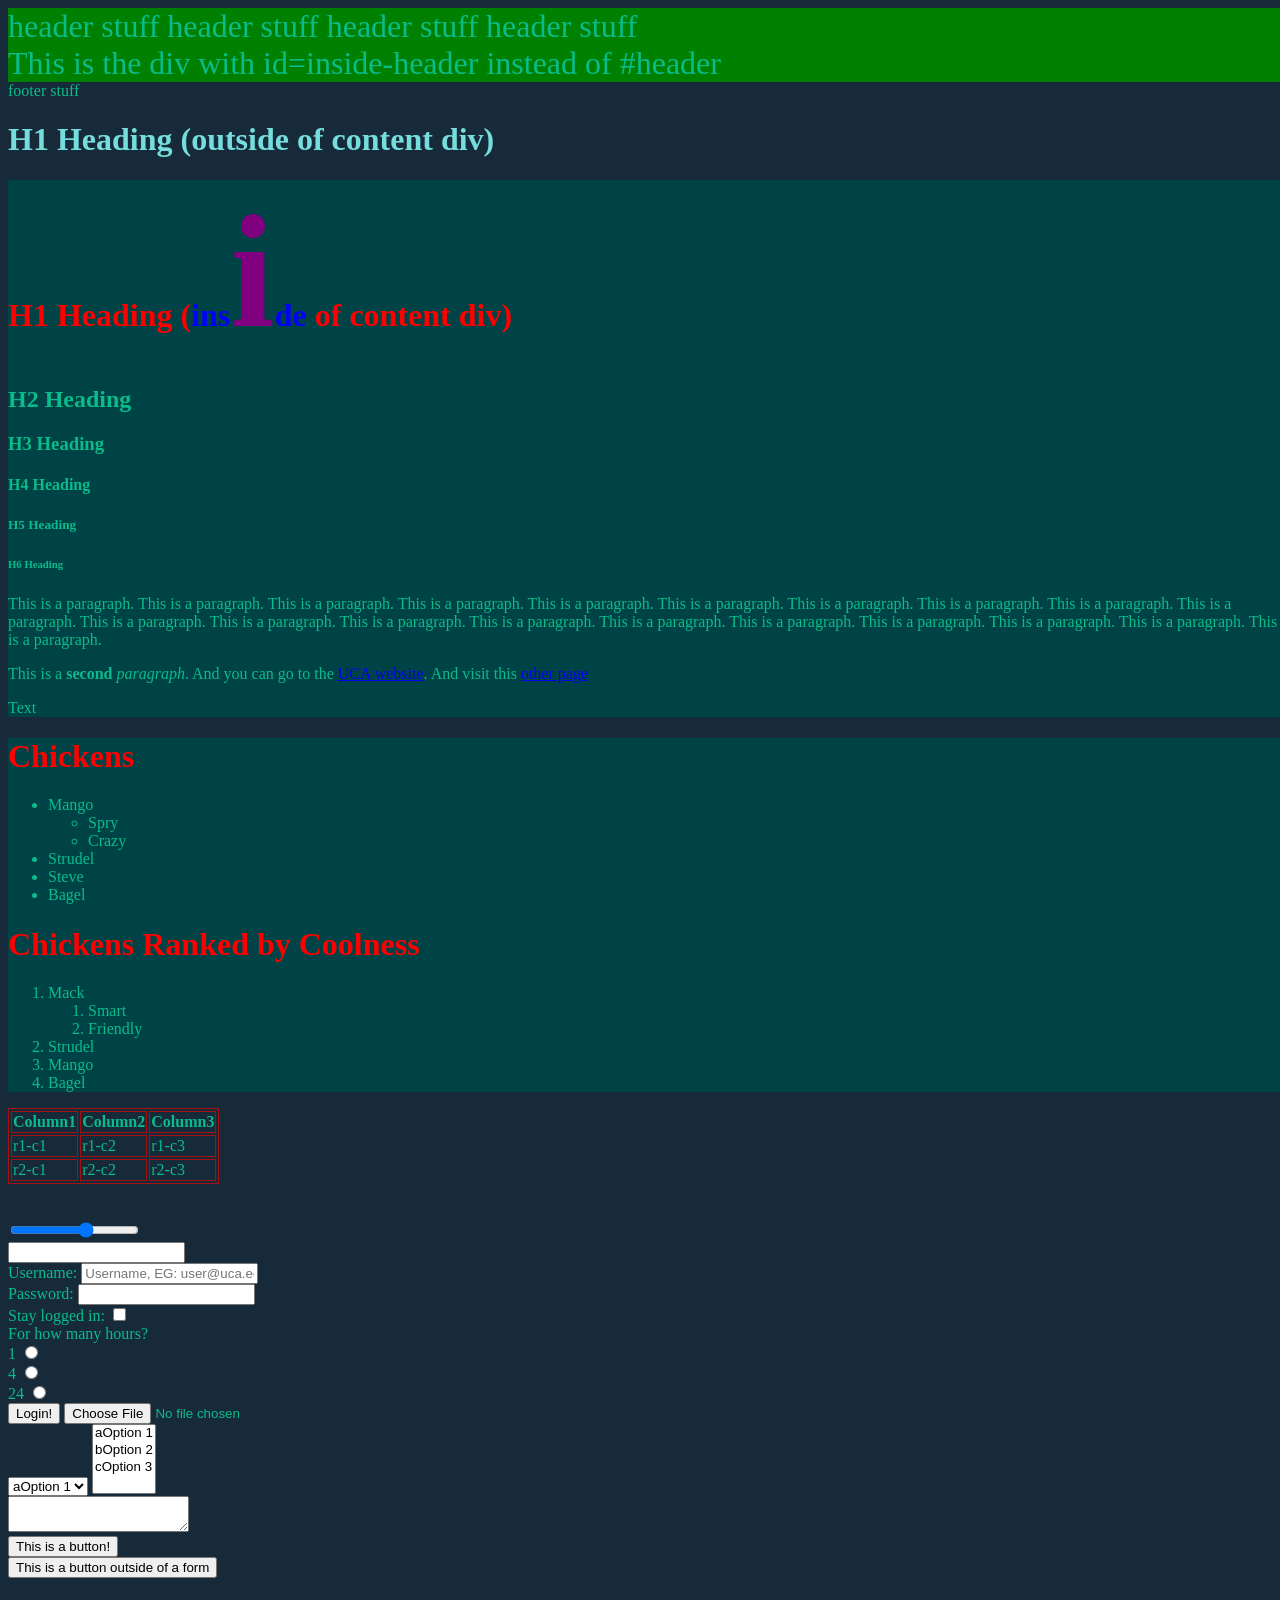
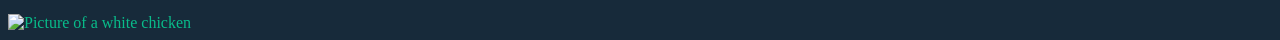
==== examples/sample.html @ 65bcf764 "history" ====
<!DOCTYPE html>

<html>

<head>
  <meta charset="UTF-8">
  <meta name="description" content="ArCA 2026 HTML Demo">
  <meta name="keywords" content="HTML, CSS, JavaScript">
  <meta name="author" content="CC">
  <meta name="viewport" content="width=device-width, initial-scale=1.0">

  <link href="../css/style.css" rel="stylesheet">
  <link href="../css/forms.css" rel="stylesheet">
  <link href="../css/style3.css" rel="stylesheet">
  <link href="../css/style4.css" rel="stylesheet">

  <style type="text/css">
  </style>

  <title>All About My Chickens</title>
</head>

<body>
  <div id="header">
      header stuff header stuff header stuff header stuff
    <div id="inside-header">
      This is the div with id=inside-header instead of #header
    </div>
  </div>

  <div id="footer">
    footer stuff
  </div>

  <h1>H1 Heading (outside of content div)</h1>
  <div class="content">
    
    <h1>H1 Heading (<span>ins<strong>i</strong>de</span> of content div)</h1>
    <h2>H2 Heading</h2>
    <h3>H3 Heading</h3>
    <h4>H4 Heading</h4>
    <h5>H5 Heading</h5>
    <h6>H6 Heading</h6>
    <!-- 
    paragraphStyle class = style to apply to paragraphs
    largerFontSize class = make font 25% larger
    blueText class = make the text blue
    redBg class = make the background red
    -->
    <p class="paragraphStyle largerFontSize blueText redBg">
      This is a paragraph. This is a <span class="largeBoldBlue">paragraph</span>. This is a paragraph. This is a
      paragraph. This is a paragraph. This is a <span class="largeBoldBlue">paragraph</span>. This is a paragraph. This
      is a paragraph. This is a
      paragraph. This is a paragraph. This is a paragraph. This is a <span class="largeBoldBlue">paragraph</span>. This
      is a paragraph. This is a
      paragraph. This is a paragraph. This is a paragraph. This is a paragraph. This is a paragraph. This is a
      paragraph. This is a paragraph.
    </p>

    <p>
      This is a <strong>second</strong> <em>paragraph</em>.
      And you can go to the <a href="https://uca.edu">UCA website</a>. And visit this <a href="./otherpage.html">other
        page</a>
    </p>

    <span>Text</span>
  </div>

  <div class="content">
    
    <h1>Chickens</h1>
    <ul>
      <li>Mango
        <ul>
          <li>Spry</li>
          <li>Crazy</li>
        </ul>
      </li>
      <li>Strudel</li>
      <li>Steve</li>
      <li>Bagel</li>
    </ul>

    <h1>Chickens Ranked by Coolness</h1>
    <ol>
      <li>Mack
        <ol>
          <li>Smart</li>
          <li>Friendly</li>
        </ol>
      </li>
      <li>Strudel</li>
      <li>Mango</li>
      <li>Bagel</li>
    </ol>
  </div>




  <div>
    <table>
      <tr>
        <th>Column1</th>
        <th>Column2</th>
        <th>Column3</th>
      </tr>
      <tr>
        <td>r1-c1</td>
        <td>r1-c2</td>
        <td>r1-c3</td>
      </tr>
      <tr>
        <td>r2-c1</td>
        <td>r2-c2</td>
        <td>r2-c3</td>
      </tr>
    </table>
  </div>

  <br><br>
  <div>
    <form>
      <input type="range" min="0" max="5"><br>
      <input type="email"><br>
      <!-- placeholder -->
      Username: <input type="text" name="username" required placeholder="Username, EG: user@uca.edu"> <br>
      Password: <input type="password" name="password"> <br>
      Stay logged in: <input type="checkbox" name="stayLoggedIn"> <br>
      For how many hours? <br>
      <!-- Set value attributes -->
      1 <input type="radio" name="loggedInHours" value="1"> <br>
      4 <input type="radio" name="loggedInHours" value="4"> <br>
      24 <input type="radio" name="loggedInHours" value="24"> <br>

      <input type="submit" value="Login!">
      <input type="file">
      <input type="hidden" name="cost" value="25.00">
      <br>
      <select name="singleSelect">
        <option>aOption 1</option>
        <option>bOption 2</option>
        <option>cOption 3</option>
      </select>

      <select name="multiSelect" multiple>
        <option>aOption 1</option>
        <option>bOption 2</option>
        <option>cOption 3</option>
      </select>
      <br>
      <textarea name="blogPostText"></textarea>
      <br>
      <button>This is a button!</button>
    </form>

    <button>This is a button outside of a form</button>
  </div>

  <br><br>

  <!-- The picture of Mack goes here : -->
  <img src="./images/mack.jpg" alt="Picture of a white chicken" title="Mack Chicken" style="height: 50%; width: 25%">


  <script type="text/JavaScript">
    console.log('This is the JS console');
  </script>



  <!--  This is a comment  -->
</body>

</html>
---- css/style.css ----
body {
  width: 100%;
  height: 100%;
  background-color: #172A3A;
  color: #09BC8A;
  /* text-align: center; */
}

h1 {
  color: #75DDDD;
}

#header {
  /*width: 50%;
  height: 10em;*/
  background-color: green;
  font-size: 2em;
}

#inside-header {
  
}

.content {
  background-color: #004346;
}

.content h1 {
  color: red;
}

.content h1 span {
  color: blue;
}

.content h1 span strong {
  color: purple;
  font-size: 500%;
}

table,
tr,
td,
th {
  border: 1px solid #a50f0f;
}
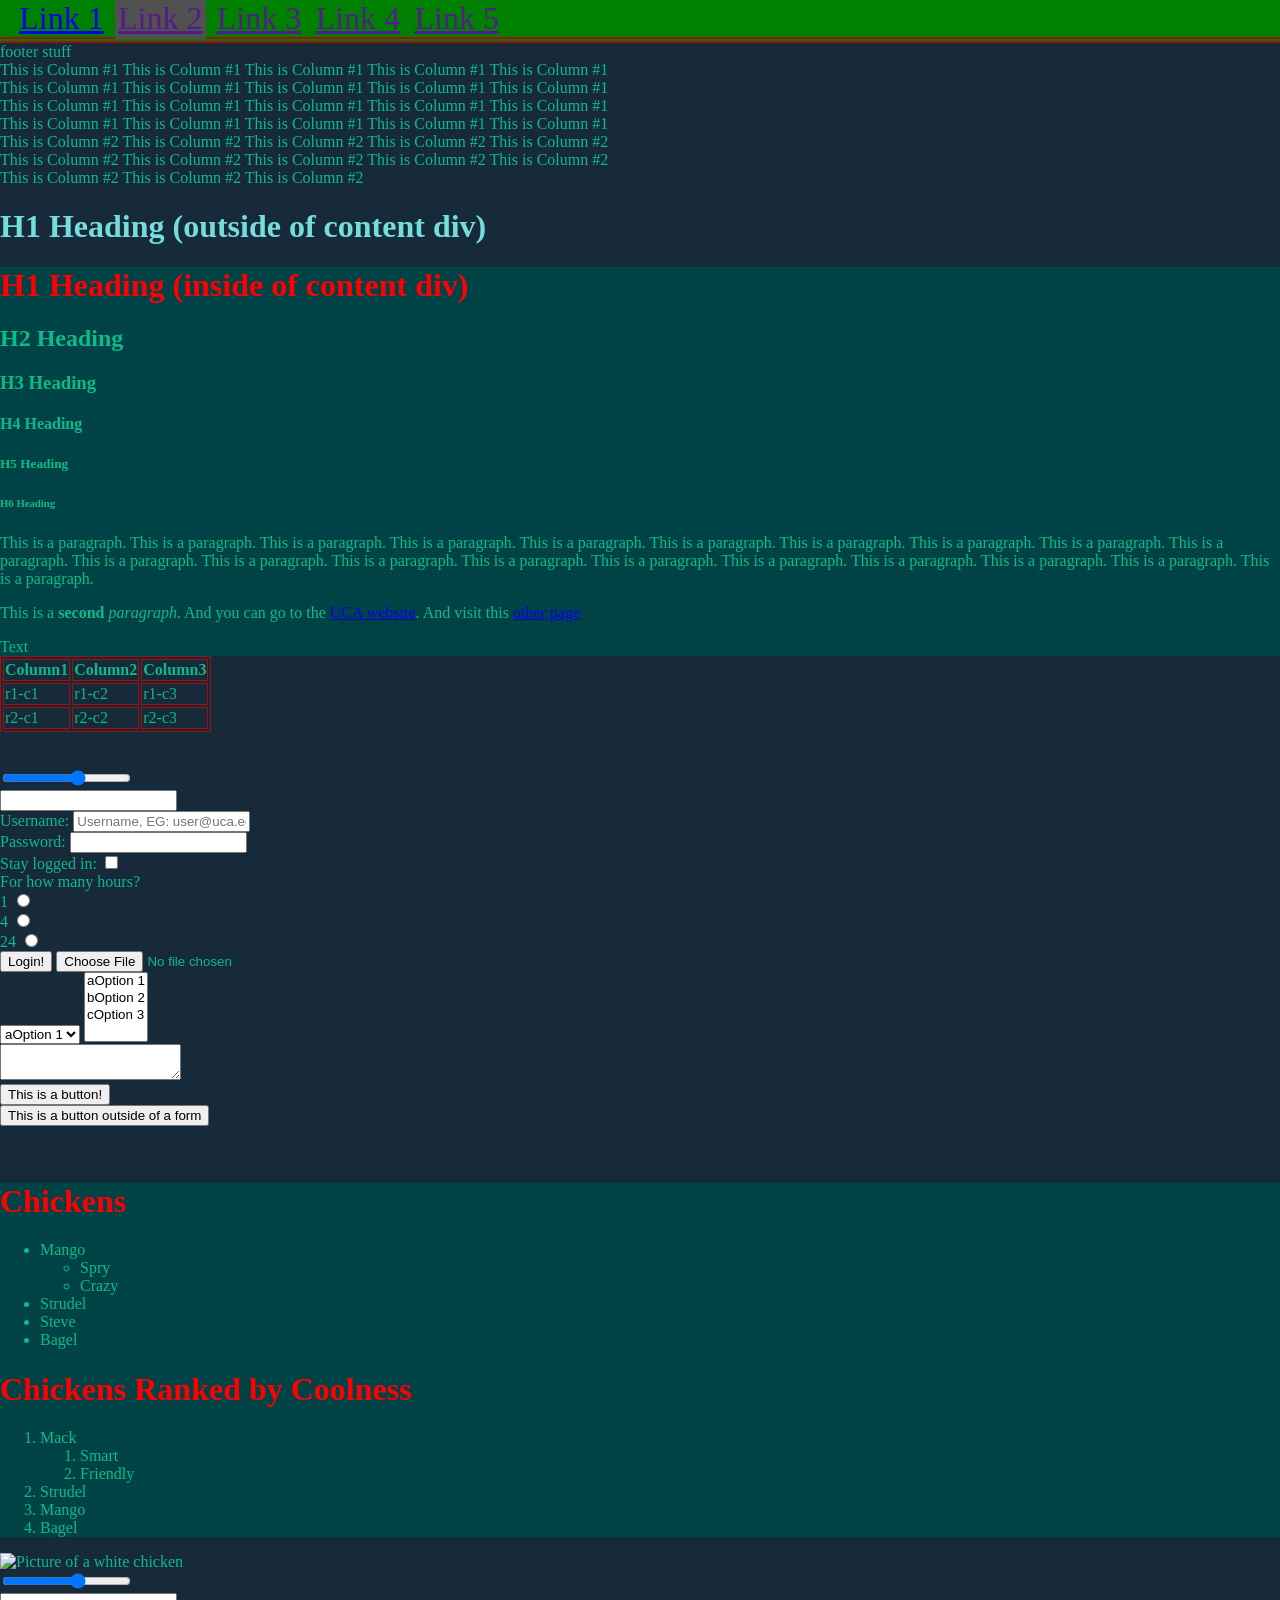
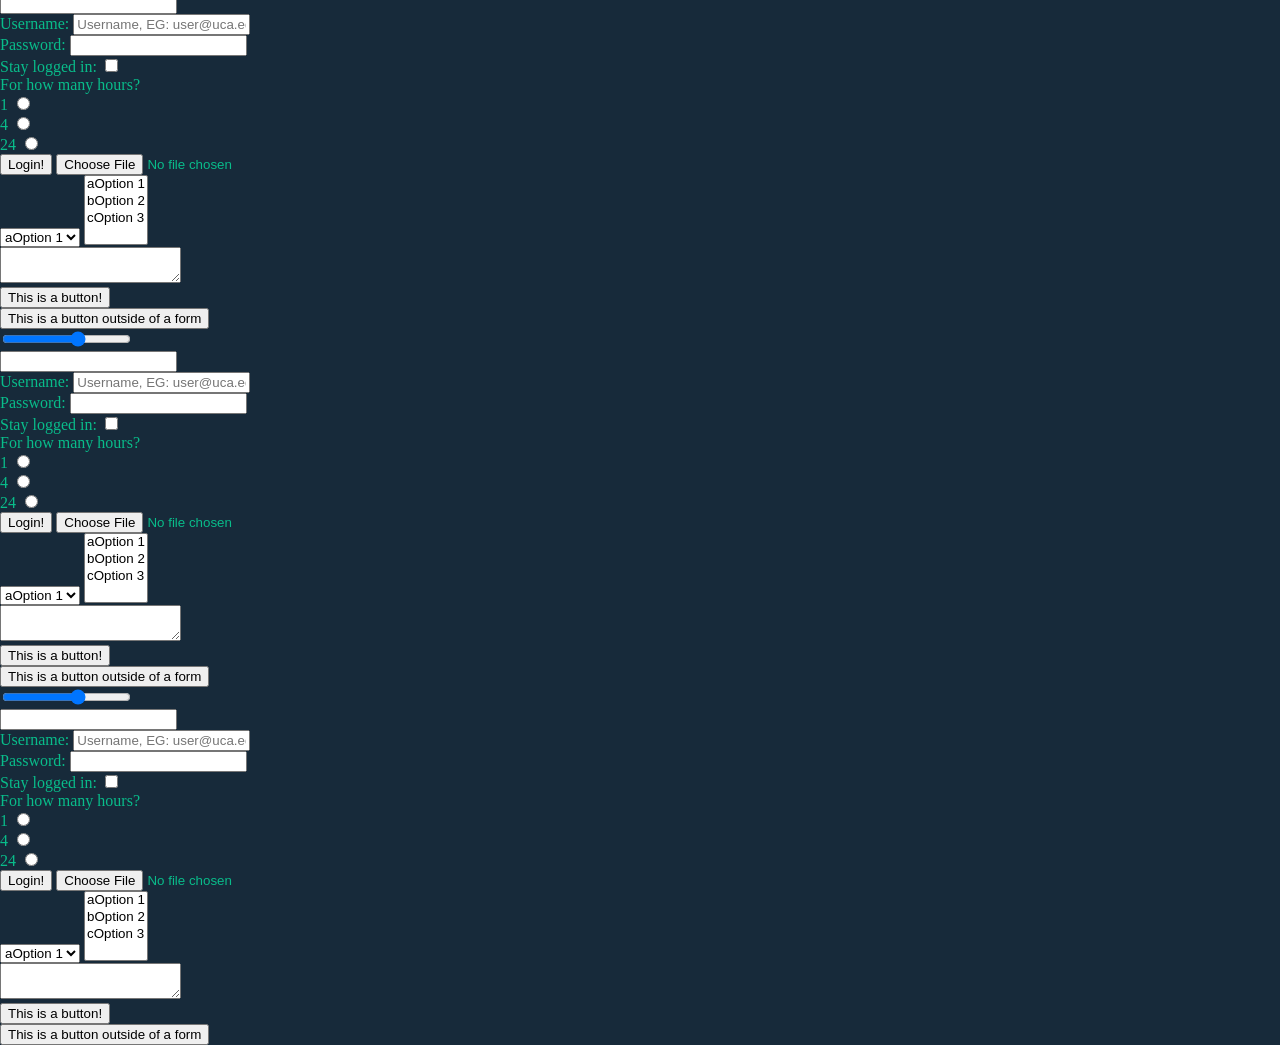
==== commit 21e0750a: "header/anchor link" ====
--- a/examples/sample.html
+++ b/examples/sample.html
@@ -22,14 +22,56 @@
 
 <body>
   <div id="header">
-      header stuff header stuff header stuff header stuff
-    <div id="inside-header">
-      This is the div with id=inside-header instead of #header
-    </div>
+      <a href="#chickens">Link 1</a>
+      <a href="" class="selected-link">Link 2</a>
+      <a href="">Link 3</a>
+      <a href="">Link 4</a>
+      <a href="">Link 5</a>
   </div>
 
   <div id="footer">
     footer stuff
+  </div>
+
+  <div id="data-container">
+    <div class="column">
+      This is Column #1
+      This is Column #1
+      This is Column #1
+      This is Column #1
+      This is Column #1
+      This is Column #1
+      This is Column #1
+      This is Column #1
+      This is Column #1
+      This is Column #1
+      This is Column #1
+      This is Column #1
+      This is Column #1
+      This is Column #1
+      This is Column #1
+      This is Column #1
+      This is Column #1
+      This is Column #1
+      This is Column #1
+      This is Column #1 
+    </div>
+    <div class="column">
+      This is Column #2
+      This is Column #2
+      This is Column #2
+      This is Column #2
+      This is Column #2
+      This is Column #2
+      This is Column #2
+      This is Column #2
+      This is Column #2
+      This is Column #2
+      This is Column #2
+      This is Column #2
+      This is Column #2
+    </div>
+    
   </div>
 
   <h1>H1 Heading (outside of content div)</h1>
@@ -66,34 +108,6 @@
     <span>Text</span>
   </div>
 
-  <div class="content">
-    
-    <h1>Chickens</h1>
-    <ul>
-      <li>Mango
-        <ul>
-          <li>Spry</li>
-          <li>Crazy</li>
-        </ul>
-      </li>
-      <li>Strudel</li>
-      <li>Steve</li>
-      <li>Bagel</li>
-    </ul>
-
-    <h1>Chickens Ranked by Coolness</h1>
-    <ol>
-      <li>Mack
-        <ol>
-          <li>Smart</li>
-          <li>Friendly</li>
-        </ol>
-      </li>
-      <li>Strudel</li>
-      <li>Mango</li>
-      <li>Bagel</li>
-    </ol>
-  </div>
 
 
 
@@ -159,6 +173,36 @@
 
   <br><br>
 
+
+  <div class="content">
+    
+    <h1 id="chickens">Chickens</h1>
+    <ul>
+      <li>Mango
+        <ul>
+          <li>Spry</li>
+          <li>Crazy</li>
+        </ul>
+      </li>
+      <li>Strudel</li>
+      <li>Steve</li>
+      <li>Bagel</li>
+    </ul>
+
+    <h1>Chickens Ranked by Coolness</h1>
+    <ol>
+      <li>Mack
+        <ol>
+          <li>Smart</li>
+          <li>Friendly</li>
+        </ol>
+      </li>
+      <li>Strudel</li>
+      <li>Mango</li>
+      <li>Bagel</li>
+    </ol>
+  </div>
+
   <!-- The picture of Mack goes here : -->
   <img src="./images/mack.jpg" alt="Picture of a white chicken" title="Mack Chicken" style="height: 50%; width: 25%">
 
@@ -167,6 +211,117 @@
     console.log('This is the JS console');
   </script>
 
+<div>
+    <form>
+      <input type="range" min="0" max="5"><br>
+      <input type="email"><br>
+      <!-- placeholder -->
+      Username: <input type="text" name="username" required placeholder="Username, EG: user@uca.edu"> <br>
+      Password: <input type="password" name="password"> <br>
+      Stay logged in: <input type="checkbox" name="stayLoggedIn"> <br>
+      For how many hours? <br>
+      <!-- Set value attributes -->
+      1 <input type="radio" name="loggedInHours" value="1"> <br>
+      4 <input type="radio" name="loggedInHours" value="4"> <br>
+      24 <input type="radio" name="loggedInHours" value="24"> <br>
+
+      <input type="submit" value="Login!">
+      <input type="file">
+      <input type="hidden" name="cost" value="25.00">
+      <br>
+      <select name="singleSelect">
+        <option>aOption 1</option>
+        <option>bOption 2</option>
+        <option>cOption 3</option>
+      </select>
+
+      <select name="multiSelect" multiple>
+        <option>aOption 1</option>
+        <option>bOption 2</option>
+        <option>cOption 3</option>
+      </select>
+      <br>
+      <textarea name="blogPostText"></textarea>
+      <br>
+      <button>This is a button!</button>
+    </form>
+
+    <button>This is a button outside of a form</button>
+  </div>
+  <div>
+    <form>
+      <input type="range" min="0" max="5"><br>
+      <input type="email"><br>
+      <!-- placeholder -->
+      Username: <input type="text" name="username" required placeholder="Username, EG: user@uca.edu"> <br>
+      Password: <input type="password" name="password"> <br>
+      Stay logged in: <input type="checkbox" name="stayLoggedIn"> <br>
+      For how many hours? <br>
+      <!-- Set value attributes -->
+      1 <input type="radio" name="loggedInHours" value="1"> <br>
+      4 <input type="radio" name="loggedInHours" value="4"> <br>
+      24 <input type="radio" name="loggedInHours" value="24"> <br>
+
+      <input type="submit" value="Login!">
+      <input type="file">
+      <input type="hidden" name="cost" value="25.00">
+      <br>
+      <select name="singleSelect">
+        <option>aOption 1</option>
+        <option>bOption 2</option>
+        <option>cOption 3</option>
+      </select>
+
+      <select name="multiSelect" multiple>
+        <option>aOption 1</option>
+        <option>bOption 2</option>
+        <option>cOption 3</option>
+      </select>
+      <br>
+      <textarea name="blogPostText"></textarea>
+      <br>
+      <button>This is a button!</button>
+    </form>
+
+    <button>This is a button outside of a form</button>
+  </div>
+  <div>
+    <form>
+      <input type="range" min="0" max="5"><br>
+      <input type="email"><br>
+      <!-- placeholder -->
+      Username: <input type="text" name="username" required placeholder="Username, EG: user@uca.edu"> <br>
+      Password: <input type="password" name="password"> <br>
+      Stay logged in: <input type="checkbox" name="stayLoggedIn"> <br>
+      For how many hours? <br>
+      <!-- Set value attributes -->
+      1 <input type="radio" name="loggedInHours" value="1"> <br>
+      4 <input type="radio" name="loggedInHours" value="4"> <br>
+      24 <input type="radio" name="loggedInHours" value="24"> <br>
+
+      <input type="submit" value="Login!">
+      <input type="file">
+      <input type="hidden" name="cost" value="25.00">
+      <br>
+      <select name="singleSelect">
+        <option>aOption 1</option>
+        <option>bOption 2</option>
+        <option>cOption 3</option>
+      </select>
+
+      <select name="multiSelect" multiple>
+        <option>aOption 1</option>
+        <option>bOption 2</option>
+        <option>cOption 3</option>
+      </select>
+      <br>
+      <textarea name="blogPostText"></textarea>
+      <br>
+      <button>This is a button!</button>
+    </form>
+
+    <button>This is a button outside of a form</button>
+  </div>
 
 
   <!--  This is a comment  -->
--- a/css/style.css
+++ b/css/style.css
@@ -17,8 +17,22 @@
   font-size: 2em;
 }
 
-#inside-header {
-  
+body {
+  margin: 0;
+}
+
+#header {
+  margin: 0;
+  padding-left: 0.5em;
+  border-bottom: 0.2em double #a50f0f;
+}
+
+#header a {
+  padding: 0.1em;
+}
+
+.selected-link {
+  background-color: #515151
 }
 
 .content {
@@ -29,13 +43,13 @@
   color: red;
 }
 
-.content h1 span {
-  color: blue;
+#data-container {
+  width: 50%;
 }
 
-.content h1 span strong {
-  color: purple;
-  font-size: 500%;
+div .column {
+  display: inline;
+  width: 50%;
 }
 
 table,
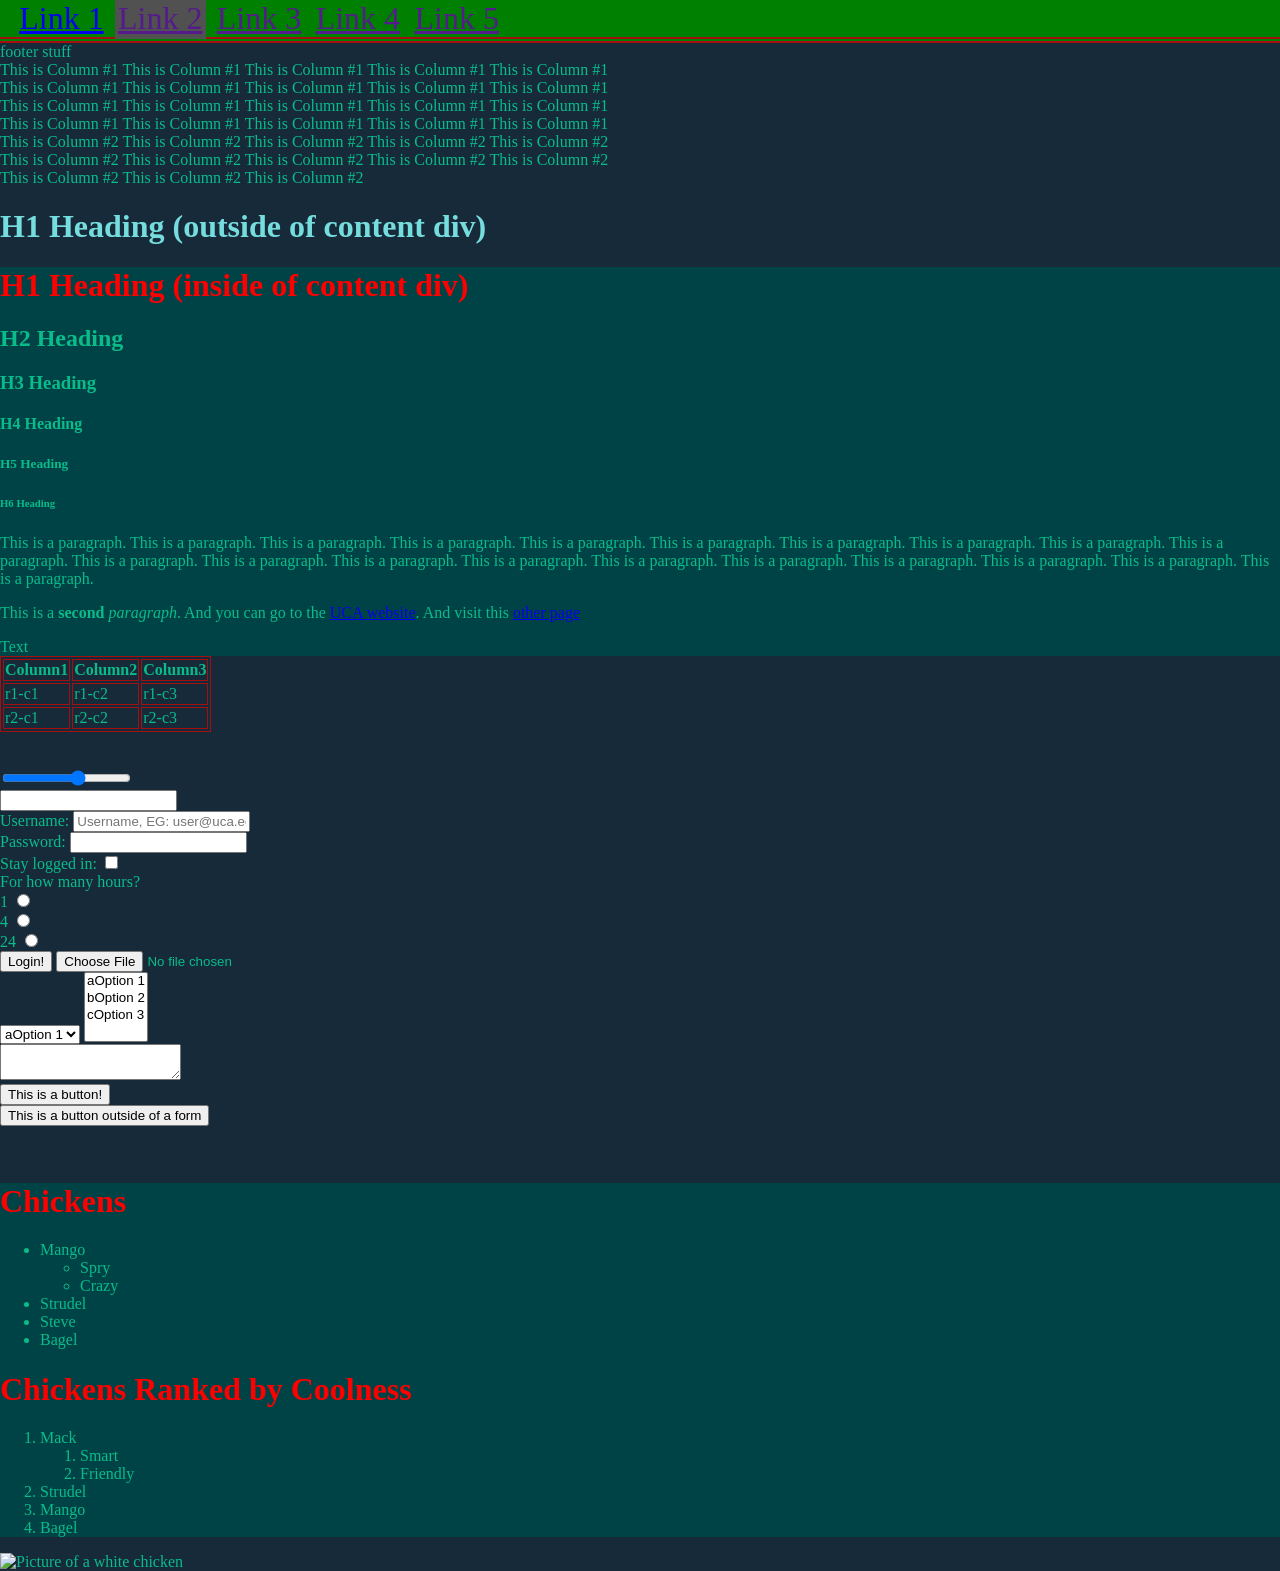
==== commit 1b6882ba: "updates, bootstrap" ====
--- a/examples/sample.html
+++ b/examples/sample.html
@@ -211,118 +211,6 @@
     console.log('This is the JS console');
   </script>
 
-<div>
-    <form>
-      <input type="range" min="0" max="5"><br>
-      <input type="email"><br>
-      <!-- placeholder -->
-      Username: <input type="text" name="username" required placeholder="Username, EG: user@uca.edu"> <br>
-      Password: <input type="password" name="password"> <br>
-      Stay logged in: <input type="checkbox" name="stayLoggedIn"> <br>
-      For how many hours? <br>
-      <!-- Set value attributes -->
-      1 <input type="radio" name="loggedInHours" value="1"> <br>
-      4 <input type="radio" name="loggedInHours" value="4"> <br>
-      24 <input type="radio" name="loggedInHours" value="24"> <br>
-
-      <input type="submit" value="Login!">
-      <input type="file">
-      <input type="hidden" name="cost" value="25.00">
-      <br>
-      <select name="singleSelect">
-        <option>aOption 1</option>
-        <option>bOption 2</option>
-        <option>cOption 3</option>
-      </select>
-
-      <select name="multiSelect" multiple>
-        <option>aOption 1</option>
-        <option>bOption 2</option>
-        <option>cOption 3</option>
-      </select>
-      <br>
-      <textarea name="blogPostText"></textarea>
-      <br>
-      <button>This is a button!</button>
-    </form>
-
-    <button>This is a button outside of a form</button>
-  </div>
-  <div>
-    <form>
-      <input type="range" min="0" max="5"><br>
-      <input type="email"><br>
-      <!-- placeholder -->
-      Username: <input type="text" name="username" required placeholder="Username, EG: user@uca.edu"> <br>
-      Password: <input type="password" name="password"> <br>
-      Stay logged in: <input type="checkbox" name="stayLoggedIn"> <br>
-      For how many hours? <br>
-      <!-- Set value attributes -->
-      1 <input type="radio" name="loggedInHours" value="1"> <br>
-      4 <input type="radio" name="loggedInHours" value="4"> <br>
-      24 <input type="radio" name="loggedInHours" value="24"> <br>
-
-      <input type="submit" value="Login!">
-      <input type="file">
-      <input type="hidden" name="cost" value="25.00">
-      <br>
-      <select name="singleSelect">
-        <option>aOption 1</option>
-        <option>bOption 2</option>
-        <option>cOption 3</option>
-      </select>
-
-      <select name="multiSelect" multiple>
-        <option>aOption 1</option>
-        <option>bOption 2</option>
-        <option>cOption 3</option>
-      </select>
-      <br>
-      <textarea name="blogPostText"></textarea>
-      <br>
-      <button>This is a button!</button>
-    </form>
-
-    <button>This is a button outside of a form</button>
-  </div>
-  <div>
-    <form>
-      <input type="range" min="0" max="5"><br>
-      <input type="email"><br>
-      <!-- placeholder -->
-      Username: <input type="text" name="username" required placeholder="Username, EG: user@uca.edu"> <br>
-      Password: <input type="password" name="password"> <br>
-      Stay logged in: <input type="checkbox" name="stayLoggedIn"> <br>
-      For how many hours? <br>
-      <!-- Set value attributes -->
-      1 <input type="radio" name="loggedInHours" value="1"> <br>
-      4 <input type="radio" name="loggedInHours" value="4"> <br>
-      24 <input type="radio" name="loggedInHours" value="24"> <br>
-
-      <input type="submit" value="Login!">
-      <input type="file">
-      <input type="hidden" name="cost" value="25.00">
-      <br>
-      <select name="singleSelect">
-        <option>aOption 1</option>
-        <option>bOption 2</option>
-        <option>cOption 3</option>
-      </select>
-
-      <select name="multiSelect" multiple>
-        <option>aOption 1</option>
-        <option>bOption 2</option>
-        <option>cOption 3</option>
-      </select>
-      <br>
-      <textarea name="blogPostText"></textarea>
-      <br>
-      <button>This is a button!</button>
-    </form>
-
-    <button>This is a button outside of a form</button>
-  </div>
-
 
   <!--  This is a comment  -->
 </body>
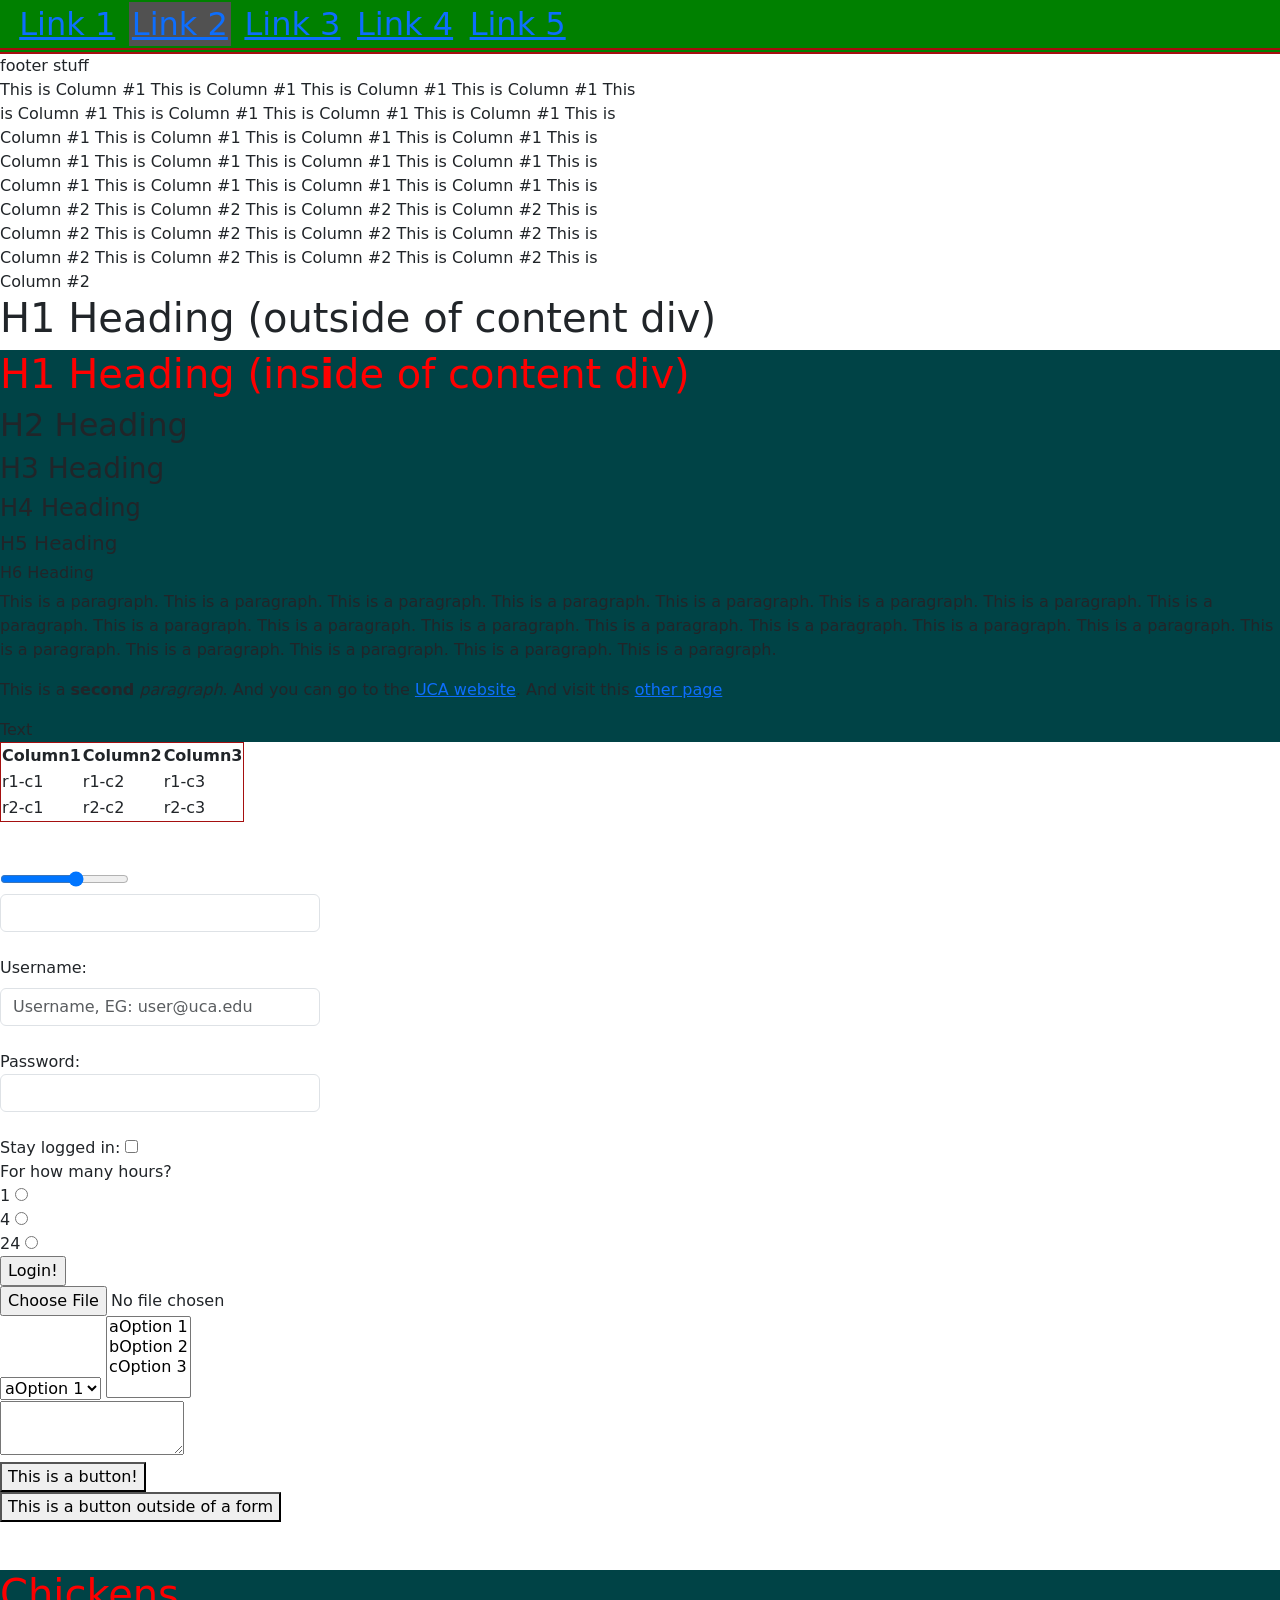
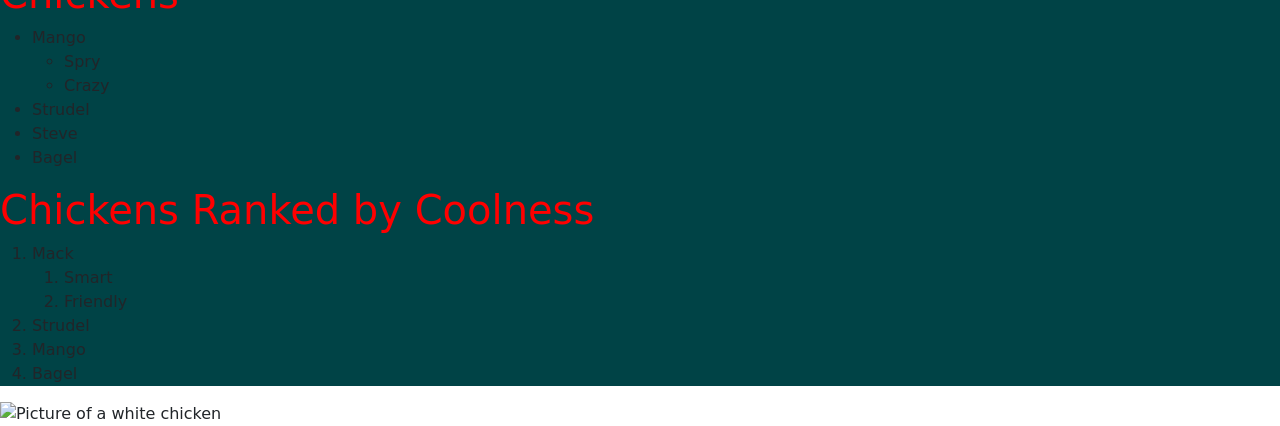
==== commit f195145c: "bootstrap" ====
--- a/examples/sample.html
+++ b/examples/sample.html
@@ -10,12 +10,7 @@
   <meta name="viewport" content="width=device-width, initial-scale=1.0">
 
   <link href="../css/style.css" rel="stylesheet">
-  <link href="../css/forms.css" rel="stylesheet">
-  <link href="../css/style3.css" rel="stylesheet">
-  <link href="../css/style4.css" rel="stylesheet">
-
-  <style type="text/css">
-  </style>
+  <link href="https://cdn.jsdelivr.net/npm/bootstrap@5.2.0-beta1/dist/css/bootstrap.min.css" rel="stylesheet" integrity="sha384-0evHe/X+R7YkIZDRvuzKMRqM+OrBnVFBL6DOitfPri4tjfHxaWutUpFmBp4vmVor" crossorigin="anonymous">
 
   <title>All About My Chickens</title>
 </head>
@@ -133,13 +128,13 @@
   </div>
 
   <br><br>
-  <div>
+  <div class="form">
     <form>
       <input type="range" min="0" max="5"><br>
-      <input type="email"><br>
+      <input type="email" class="form-control"><br>
       <!-- placeholder -->
-      Username: <input type="text" name="username" required placeholder="Username, EG: user@uca.edu"> <br>
-      Password: <input type="password" name="password"> <br>
+      <label class="form-label">Username:</label> <input type="text" class="form-control" name="username" required placeholder="Username, EG: user@uca.edu"> <br>
+      Password: <input type="password" class="form-control" name="password"> <br>
       Stay logged in: <input type="checkbox" name="stayLoggedIn"> <br>
       For how many hours? <br>
       <!-- Set value attributes -->
--- a/css/style.css
+++ b/css/style.css
@@ -57,4 +57,8 @@
 td,
 th {
   border: 1px solid #a50f0f;
+}
+
+div.form {
+  width: 25%;
 }
